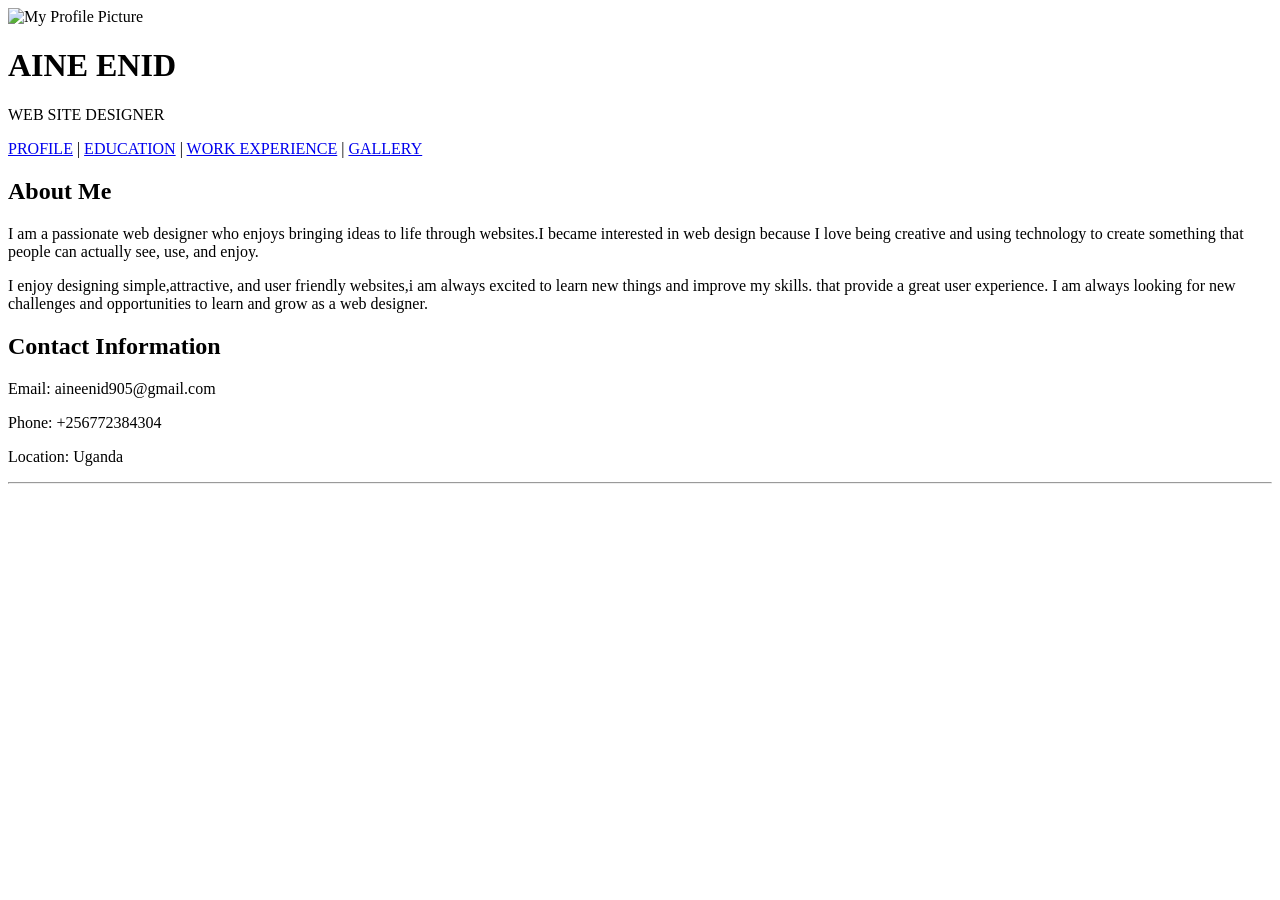
==== index.html @ 6ad9936f "create personal Cv website" ====
<!DOCTYPE html>
<html>
<head>
    <title>My CV - Aine Enid</title>
</head>
<body>
    <main>

     <header>
        <img src="c:\Users\USER\AppData\Local\Packages\5319275A.WhatsAppDesktop_cv1g1gvanyjgm\LocalState\sessions\CA0D74F9DDD2D22EF1F67E70AEE21DF42E45CAB4\transfers\2026-37\WhatsApp Image 2026-09-10 at 22.17.32.jpeg" alt="My Profile Picture" width="250">
      </header>
      <h1>AINE ENID</h1>
        <p>WEB SITE DESIGNER</p>

        <nav>
            <a href="index.html">PROFILE</a> |
            <a href="education.html">EDUCATION</a> |
            <a href="experience.html">WORK EXPERIENCE</a> |
            <a href="gallery.html">GALLERY</a>
        </nav>
        <h2>About Me</h2>
        <p> 
            I am a passionate web designer who enjoys bringing ideas to life through websites.I became interested in web design because I love being creative and using technology to create something that people can actually see, use, and enjoy.
             </p>

        <p>
        I enjoy designing simple,attractive, and user friendly websites,i am always excited to learn new things and improve my skills. that provide a great user experience. I am always looking for new challenges and opportunities to learn and grow as a web designer.
        
        </p>

        <h2>Contact Information</h2>
        <p>Email: aineenid905@gmail.com</p>
        <p>Phone: +256772384304</p>
        <p>Location: Uganda</p>
    </main>

    <hr>

    

</body>
</html>
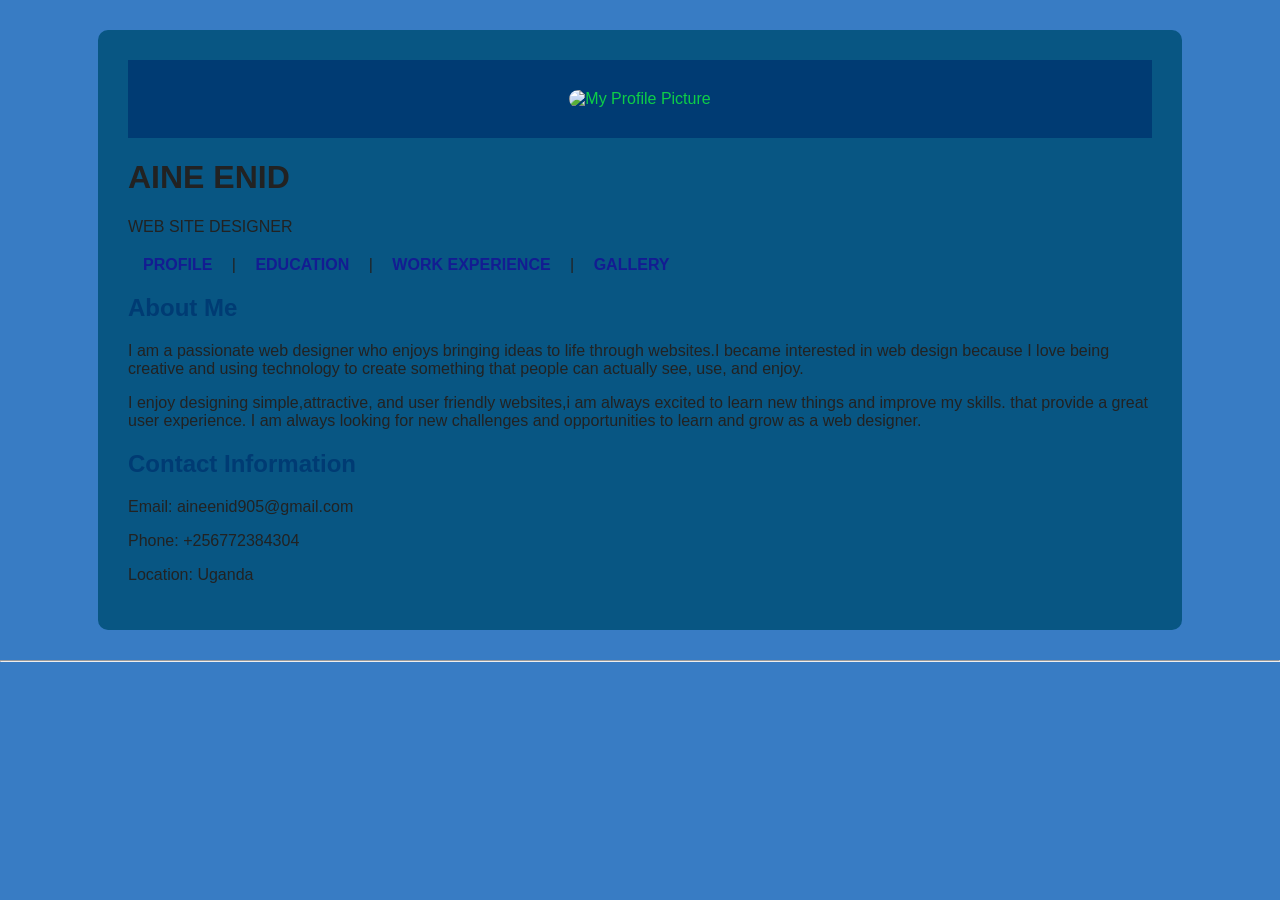
==== commit 6abd173b: "Add Css styling to Cv website" ====
--- a/index.html
+++ b/index.html
@@ -2,6 +2,7 @@
 <html>
 <head>
     <title>My CV - Aine Enid</title>
+     <link rel="stylesheet" href="style.css">
 </head>
 <body>
     <main>
--- a/style.css
+++ b/style.css
@@ -0,0 +1,80 @@
+body {
+    font-family: Arial, sans-serif;
+    margin: 0;
+    background-color: #387cc4;
+    color: #222;
+}
+
+header {
+    background-color: #003b73;
+    color: rgb(13, 207, 71);
+    text-align: center;
+    padding: 30px;
+}
+
+header h1 {
+    margin: 0;
+    font-size: 35px;
+}
+
+header p {
+    font-size: 18px;
+}
+
+nav {
+    margin-top: 20px;
+}
+
+nav a {
+    color: rgb(19, 28, 146);
+    text-decoration: none;
+    margin: 0 15px;
+    font-weight: bold;
+}
+
+nav a:hover {
+    color: #87ceeb;
+}
+
+main {
+    width: 80%;
+    margin: 30px auto;
+    background-color: rgb(8, 86, 131);
+    padding: 30px;
+    border-radius: 10px;
+}
+
+h2 {
+    color: #003b73;
+}
+
+h3 {
+    color: #0066b2;
+}
+
+img {
+    max-width: 300px;
+    border-radius: 10px;
+}
+
+footer {
+    background-color: #003b73;
+    color: rgb(7, 139, 58);
+    text-align: center;
+    padding: 15px;
+    margin-top: 30px;
+}
+
+table {
+    width: 100%;
+    border-collapse: collapse;
+}
+
+th {
+    background-color: #080073;
+    color: rgb(110, 10, 77);
+}
+
+td, th {
+    padding: 12px;
+    border: 1px solid #ccc;
